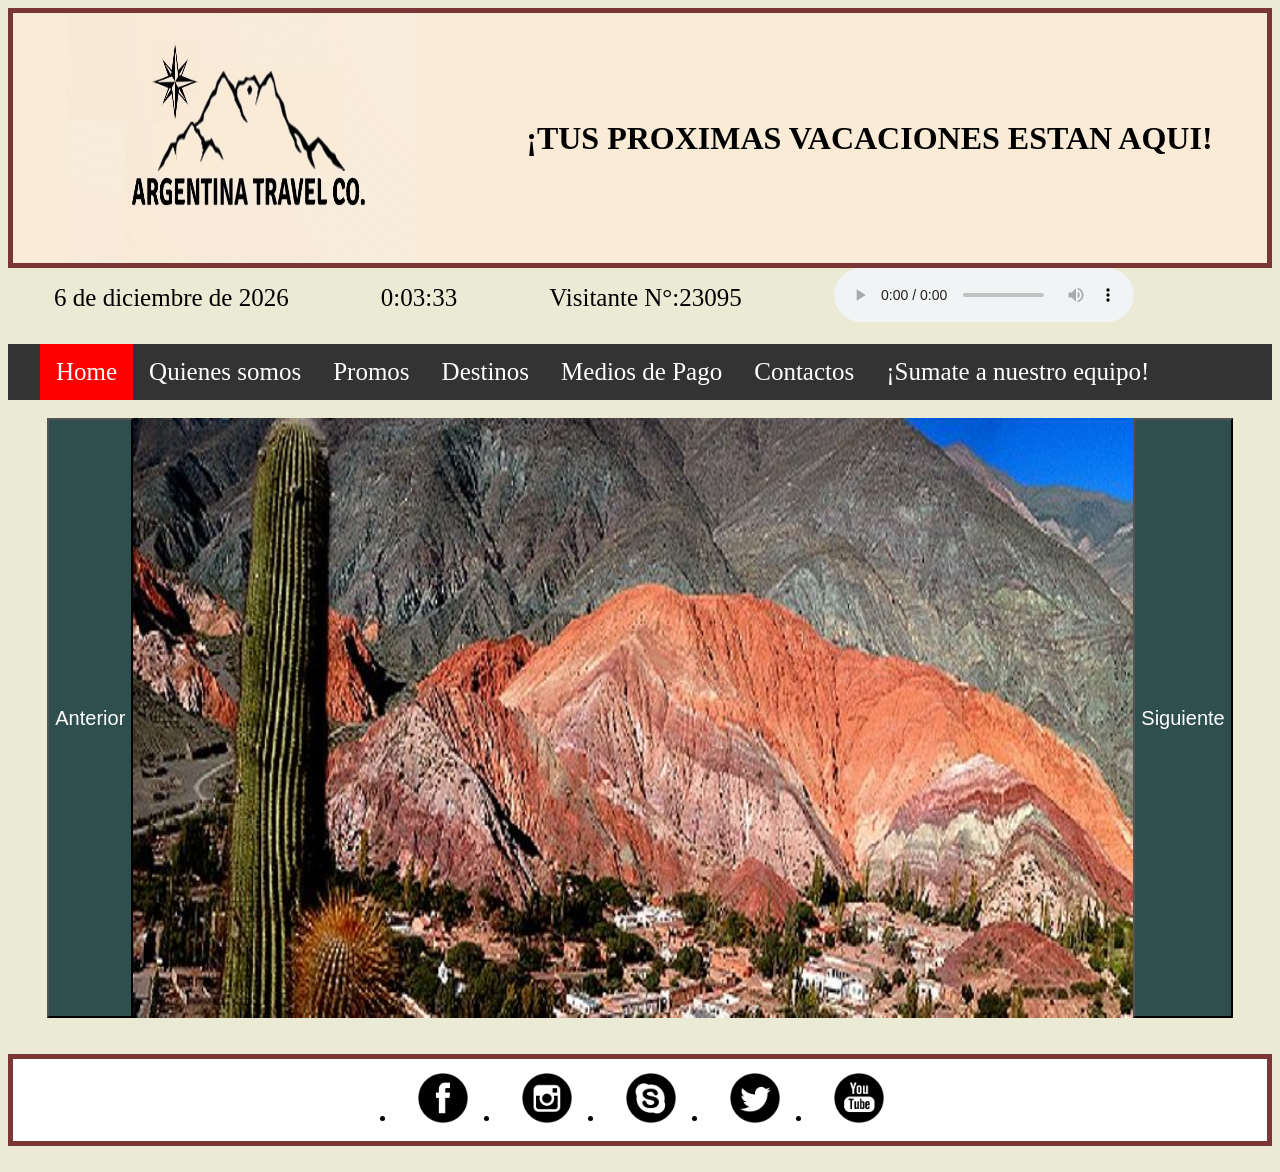
==== Pagina Inicio/Inicio.html @ 3559e3a1 "mejoras de menu, redes" ====
<!DOCTYPE html>
<html lang="en">

<head>
    <meta charset="UTF-8">
    <meta http-equiv="X-UA-Compatible" content="IE=edge">
    <meta name="viewport" content="width=device-width, initial-scale=1.0">
    <title>ARGENTINA TRAVEL CO.</title>
    <link rel="shortcut icon" href="media/logo1.jpg" type="image/x-icon">
    <link rel="stylesheet" type="text/css" href="Menu.css">



    <script>
        function startTime() {
            today = new Date();
            h = today.getHours();
            m = today.getMinutes();
            s = today.getSeconds();
            m = checkTime(m);
            s = checkTime(s);
            document.getElementById('reloj').innerHTML = h + ":" + m + ":" + s;
            t = setTimeout('startTime()', 500);
        }
        function checkTime(i) {
            if (i < 10) {
                i = "0" + i;
            }
            return i;
        }
    </script>
    <script>
        function mostrarFecha() {
            var fechaActual = new Date();
            var opcionesFecha = { year: 'numeric', month: 'long', day: 'numeric' };
            var fechaFormateada = fechaActual.toLocaleDateString('es-ES', opcionesFecha);
            document.getElementById("fecha").innerHTML = fechaFormateada;
        }
    </script>
    <script>
        let array = ["media/ballenaspuertomadrynchubutargentina.jpg", "media/cataratasdeliguazumisionesargentina.jpg", "media/glaciarperitomorenocalafatepatagoniaargentina.jpg", "media/purmamarcasaltaargentina.jpg"];

        cont = 0;
        function anterior() {
            if (cont == 0) {
                cont = 3;
            } else {
                cont--;
            }
            imag.src = array[cont];
        }
        function siguiente() {
            if (cont == 3) {
                cont = 0;
            } else {
                cont++;
            }
            imag.src = array[cont];
        }
    </script>
</head>

<body onload="mostrarFecha(); startTime()" style="background-color: rgb(234, 234, 213); ">
    <div class="cabezal">
        <img src="media/logo1.jpg" alt="LOGO" width="350" height="250" style="float: left;">
        <div>
            <h1 style="scale: 2,5; font-family: 'Lucida Sans'; text-align: center;">
                ¡TUS PROXIMAS VACACIONES ESTAN AQUI! </h1>
        </div>
    </div>
    <div class="datos fecha" style="font-size: 25px;">
        <div id="fecha">
        </div>
        <div id="reloj">
        </div>
        <div id="contador">
            <script>
                var ran
                ran = Math.round(Math.random() * 50000)
                document.write("Visitante N°:")
                document.write(ran)
            </script>
        </div>
        <div id="reproductor">
            <audio controls src="media/Pagina.mp3">
                <a href="media/Pagina.mp3">
            </audio>
        </div>
    </div>

    <header>
        <div class="container">
            <p class="logo"> </p>
            <ul class="menu" style="font-size: 25px;">
                <li><a href="Inicio.html" class="active">Home</a></li>
                <li><a href="quienes-somos/quienes-somos.html">Quienes somos</a></li>
                <li><a href="promos/promos.html">Promos</a></li>
                <li><a href="destinos/destinos.html">Destinos</a></li>
                <li><a href="pagos/pagos.html">Medios de Pago</a></li>
                <li><a href="contacto/contacto.html">Contactos</a></li>
                <li><a href="sumate/sumate.html">¡Sumate a nuestro equipo!</a></li>
            </ul>
        </div>
    </header>
    <br>

    <div style="display: flex; justify-content: center; border: black">
        <button id="anterior" onclick="anterior()"
            style="background-color: darkslategray; color: white; font-size: 20px;">Anterior</button>
        <img id="imag" src="media/purmamarcasaltaargentina.jpg" alt="medio" width="1000px" height="600px">
        <button id="siguiente" onclick="siguiente()"
            style="background-color: darkslategray; color: white; font-size: 20px;">Siguiente</button>
    </div>
    <br>
</body>
<footer>
    <br>
    <div class="iconos-redes">
        <li><a href="http://www.facebook.com"><img src="iconos/social_facebook_fb_35.png" alt="Facebook" width="50px"
                    height="50px"></a></li>
        <li><a href="http://www.instagram.com"><img src="iconos/social_instagram_3.png" alt="Instagram" width="50px"
                    height="50px"></a></li>
        <li><a href="http://www.skype.com"><img src="iconos/social_skype_34.png" alt="Skype" width="50px"
                    height="50px"></a></li>
        <li><a href="http://www.twitter.com"><img src="iconos/social_Twitter_38.png" alt="Twitter" width="50px"
                    height="50px"></a></li>
        <li><a href="http://www.youtube.com"><img src="iconos/social_youtube_23.png" alt="You Tube" width="50px"
                    height="50px"></a></li>
    </div>
</footer>
<br>

</html>
---- Pagina Inicio/Menu.css ----
.cabezal{
    width: auto;
    height: auto;
    background-color: antiquewhite;
    overflow: visible;
    border: 5px solid rgb(122, 53, 53);

    display: flex;
    flex-direction: row;
    justify-content: space-around;
    align-items: center;
}

ul {
    list-style-type: none;
    margin: 0;
    padding: 0;
    overflow: hidden;
    background-color: #333;
}

li {
    float:left;
}

li a {
    display: inline-block;
    color: white;
    text-align: center;
    padding: 14px 16px;
    text-decoration: none;
}

li a:hover {
    background-color: #111;
}

.active {
    background-color: red;
}

h2 {
    text-align: center;
    margin-top: 50px;
    font-size: 2rem;
}

.reloj{
    display: flex;
    flex-direction: row;
    justify-content: space-around;
    align-items: center;
}

.fecha{
    display: flex;
    flex-direction: row;
    justify-content: space-around;
    align-items: center;
}

.contador{
    display: flex;
    flex-direction: row;
    justify-content: space-around;
    align-items: center;
}

.iconos-redes{
        background: #fff;
        display: flex;
        flex-direction: row;
        justify-content:center ;
        align-items: center;
        border: 5px solid rgb(122, 53, 53);
}
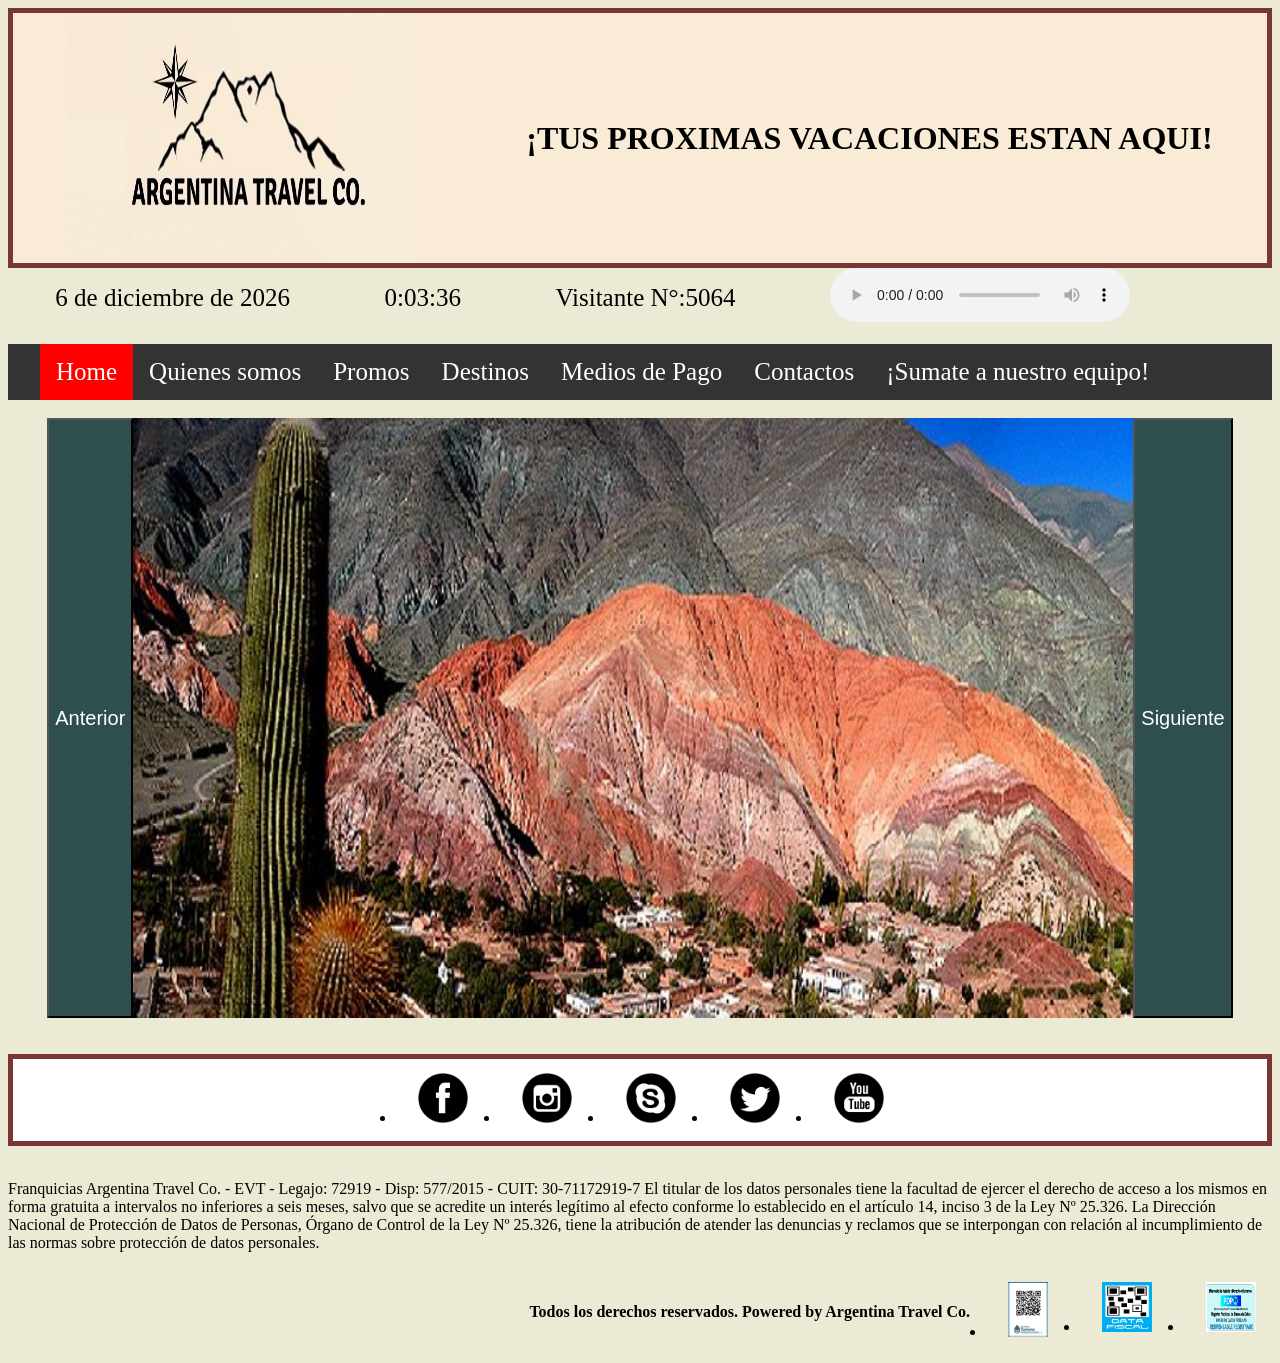
==== commit c5aaa293: "pie pagina" ====
--- a/Pagina Inicio/Inicio.html
+++ b/Pagina Inicio/Inicio.html
@@ -130,4 +130,23 @@
 </footer>
 <br>
 
+<p>
+    Franquicias Argentina Travel Co. - EVT - Legajo: 72919 - Disp: 577/2015 - CUIT: 30­-71172919-­7
+    El titular de los datos personales tiene la facultad de ejercer el derecho de acceso a los mismos en forma gratuita
+    a intervalos no inferiores a seis meses, salvo que se acredite un interés legítimo al efecto conforme lo establecido
+    en el artículo 14, inciso 3 de la Ley Nº 25.326. La Dirección Nacional de Protección de Datos de Personas, Órgano de
+    Control de la Ley Nº 25.326, tiene la atribución de atender las denuncias y reclamos que se interpongan con relación
+    al incumplimiento de las normas sobre protección de datos personales.
+</p>
+
+<div class="pie-pagina">
+    <h4>Todos los derechos reservados. Powered by Argentina Travel Co.</h4>
+    <div class="info-logos" style="justify-content: right;">
+        <li><a href="https://www.argentina.gob.ar/turismoydeportes"><img src="media/qr-min-tur.png"
+                    alt="QR Ministerio Turismo"></a></li>
+        <li><a href="https://servicioscf.afip.gob.ar/publico/denuncias/denunciaCD.aspx"><img src="media/AFIP.jpg"
+                    alt="AFIP-Su-Denuncia" width="50px" height="50px"></a></li>
+        <li><a href="https://www.argentina.gob.ar/aaip/datospersonales"><img src="media/isologopublicas.jpg"
+                    alt="Proteccion de datos" width="50px" height="50px"></a></li>
+    </div>
 </html>
--- a/Pagina Inicio/Menu.css
+++ b/Pagina Inicio/Menu.css
@@ -75,3 +75,9 @@
         border: 5px solid rgb(122, 53, 53);
 }
 
+.pie-pagina {
+    display: flex;
+    flex-direction: row;
+    justify-content:right ;
+    align-items: center;
+}
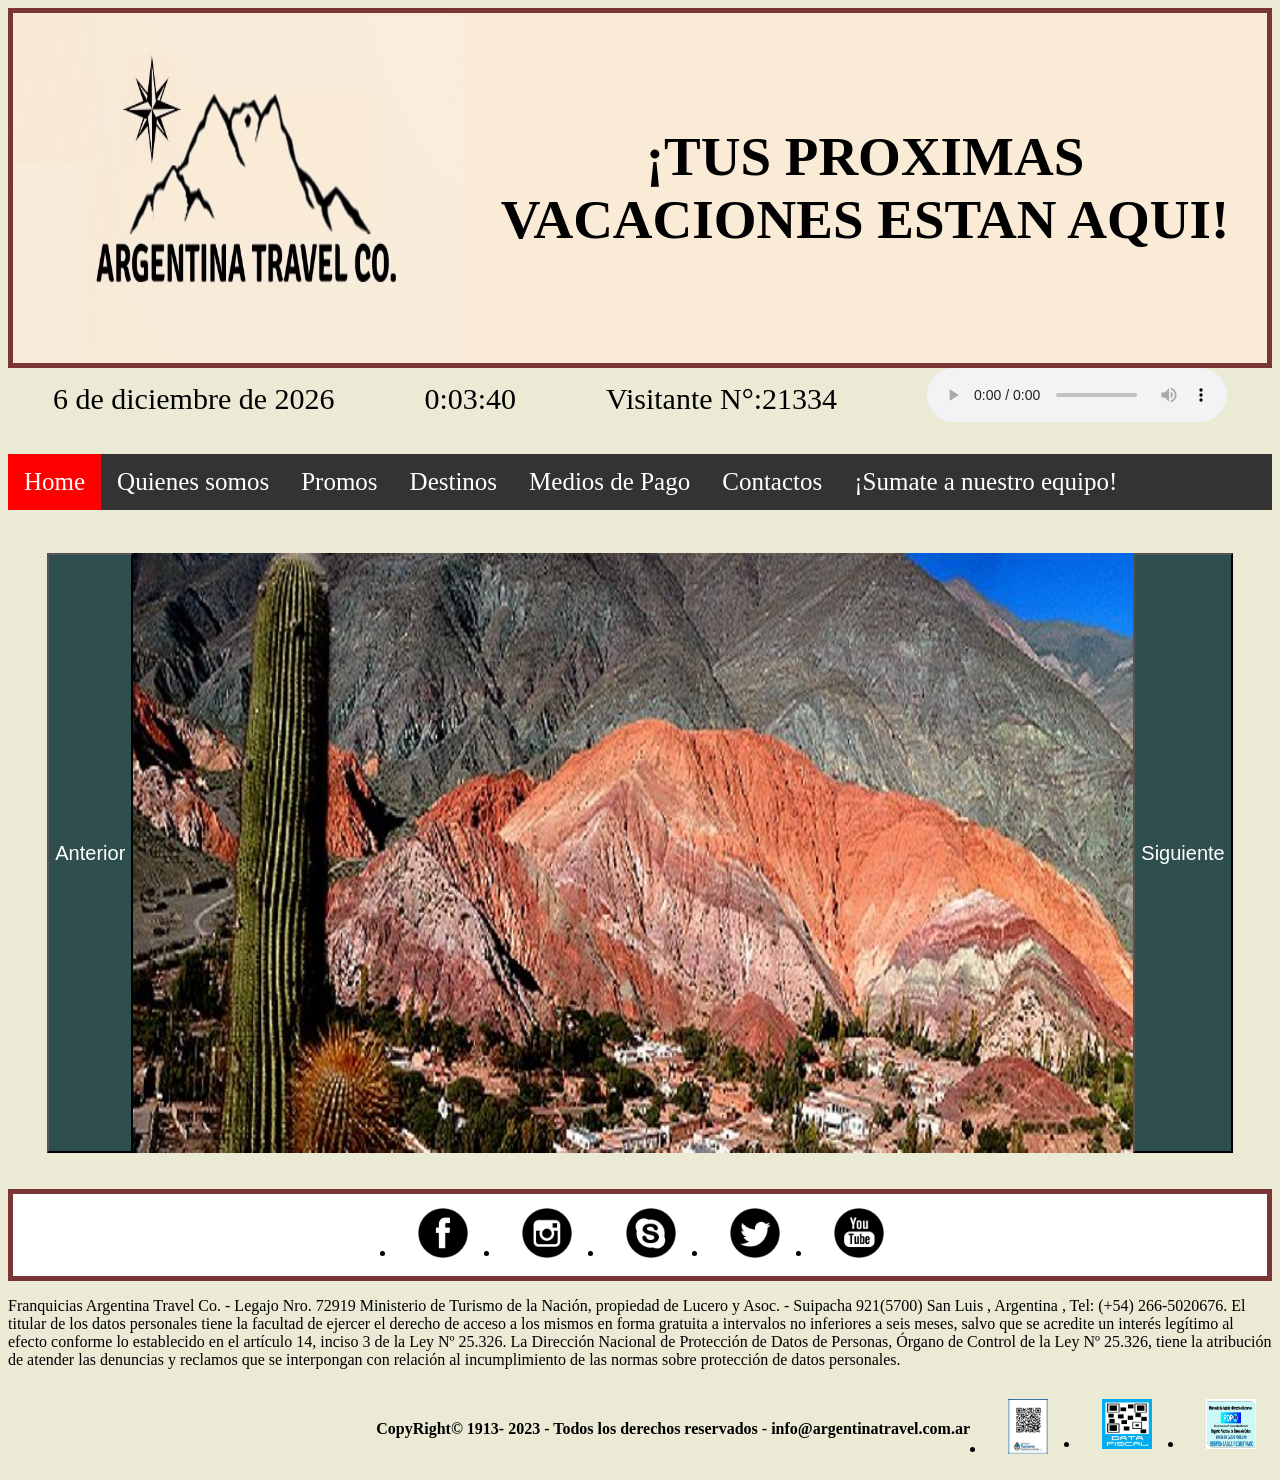
==== commit 653c2068: "completando menus-medios de pagos-contacto" ====
--- a/Pagina Inicio/Inicio.html
+++ b/Pagina Inicio/Inicio.html
@@ -8,8 +8,6 @@
     <title>ARGENTINA TRAVEL CO.</title>
     <link rel="shortcut icon" href="media/logo1.jpg" type="image/x-icon">
     <link rel="stylesheet" type="text/css" href="Menu.css">
-
-
 
     <script>
         function startTime() {
@@ -39,7 +37,6 @@
     </script>
     <script>
         let array = ["media/ballenaspuertomadrynchubutargentina.jpg", "media/cataratasdeliguazumisionesargentina.jpg", "media/glaciarperitomorenocalafatepatagoniaargentina.jpg", "media/purmamarcasaltaargentina.jpg"];
-
         cont = 0;
         function anterior() {
             if (cont == 0) {
@@ -60,15 +57,15 @@
     </script>
 </head>
 
-<body onload="mostrarFecha(); startTime()" style="background-color: rgb(234, 234, 213); ">
+<body onload="mostrarFecha(); startTime()" style="background-color: rgb(234, 234, 213);">
     <div class="cabezal">
-        <img src="media/logo1.jpg" alt="LOGO" width="350" height="250" style="float: left;">
+        <img src="media/logo1.jpg" alt="LOGO" width="450" height="350" style="float: left;">
         <div>
-            <h1 style="scale: 2,5; font-family: 'Lucida Sans'; text-align: center;">
+            <h1 style="font-family: 'Lucida Sans'; text-align: center; font-size: 55px">
                 ¡TUS PROXIMAS VACACIONES ESTAN AQUI! </h1>
         </div>
     </div>
-    <div class="datos fecha" style="font-size: 25px;">
+    <div class="datos fecha" style="font-size: 30px;">
         <div id="fecha">
         </div>
         <div id="reloj">
@@ -82,9 +79,7 @@
             </script>
         </div>
         <div id="reproductor">
-            <audio controls src="media/Pagina.mp3">
-                <a href="media/Pagina.mp3">
-            </audio>
+            <audio controls src="media/Pagina.mp3" type="mp3" autoplay></audio>
         </div>
     </div>
 
@@ -127,26 +122,29 @@
         <li><a href="http://www.youtube.com"><img src="iconos/social_youtube_23.png" alt="You Tube" width="50px"
                     height="50px"></a></li>
     </div>
+    <p>
+        Franquicias Argentina Travel Co. - Legajo Nro. 72919 Ministerio de Turismo de la Nación, propiedad de Lucero y
+        Asoc. - Suipacha 921(5700) San Luis , Argentina , Tel: (+54) 266-5020676.
+        El titular de los datos personales tiene la facultad de ejercer el derecho de acceso a los mismos en forma
+        gratuita
+        a intervalos no inferiores a seis meses, salvo que se acredite un interés legítimo al efecto conforme lo
+        establecido
+        en el artículo 14, inciso 3 de la Ley Nº 25.326. La Dirección Nacional de Protección de Datos de Personas,
+        Órgano de
+        Control de la Ley Nº 25.326, tiene la atribución de atender las denuncias y reclamos que se interpongan con
+        relación
+        al incumplimiento de las normas sobre protección de datos personales.
+    </p>
+    <div class="pie-pagina">
+        <h4>CopyRight© 1913- 2023 - Todos los derechos reservados - info@argentinatravel.com.ar</h4>
+        <div class="info-logos" style="justify-content: right;">
+            <li><a href="https://www.argentina.gob.ar/turismoydeportes"><img src="media/qr-min-tur.png"
+                        alt="QR Ministerio Turismo"></a></li>
+            <li><a href="https://servicioscf.afip.gob.ar/publico/denuncias/denunciaCD.aspx"><img src="media/AFIP.jpg"
+                        alt="AFIP-Su-Denuncia" width="50px" height="50px"></a></li>
+            <li><a href="https://www.argentina.gob.ar/aaip/datospersonales"><img src="media/isologopublicas.jpg"
+                        alt="Proteccion de datos" width="50px" height="50px"></a></li>
+        </div>
 </footer>
-<br>
 
-<p>
-    Franquicias Argentina Travel Co. - EVT - Legajo: 72919 - Disp: 577/2015 - CUIT: 30­-71172919-­7
-    El titular de los datos personales tiene la facultad de ejercer el derecho de acceso a los mismos en forma gratuita
-    a intervalos no inferiores a seis meses, salvo que se acredite un interés legítimo al efecto conforme lo establecido
-    en el artículo 14, inciso 3 de la Ley Nº 25.326. La Dirección Nacional de Protección de Datos de Personas, Órgano de
-    Control de la Ley Nº 25.326, tiene la atribución de atender las denuncias y reclamos que se interpongan con relación
-    al incumplimiento de las normas sobre protección de datos personales.
-</p>
-
-<div class="pie-pagina">
-    <h4>Todos los derechos reservados. Powered by Argentina Travel Co.</h4>
-    <div class="info-logos" style="justify-content: right;">
-        <li><a href="https://www.argentina.gob.ar/turismoydeportes"><img src="media/qr-min-tur.png"
-                    alt="QR Ministerio Turismo"></a></li>
-        <li><a href="https://servicioscf.afip.gob.ar/publico/denuncias/denunciaCD.aspx"><img src="media/AFIP.jpg"
-                    alt="AFIP-Su-Denuncia" width="50px" height="50px"></a></li>
-        <li><a href="https://www.argentina.gob.ar/aaip/datospersonales"><img src="media/isologopublicas.jpg"
-                    alt="Proteccion de datos" width="50px" height="50px"></a></li>
-    </div>
 </html>
--- a/Pagina Inicio/Menu.css
+++ b/Pagina Inicio/Menu.css
@@ -13,7 +13,7 @@
 
 ul {
     list-style-type: none;
-    margin: 0;
+    margin: 5;
     padding: 0;
     overflow: hidden;
     background-color: #333;
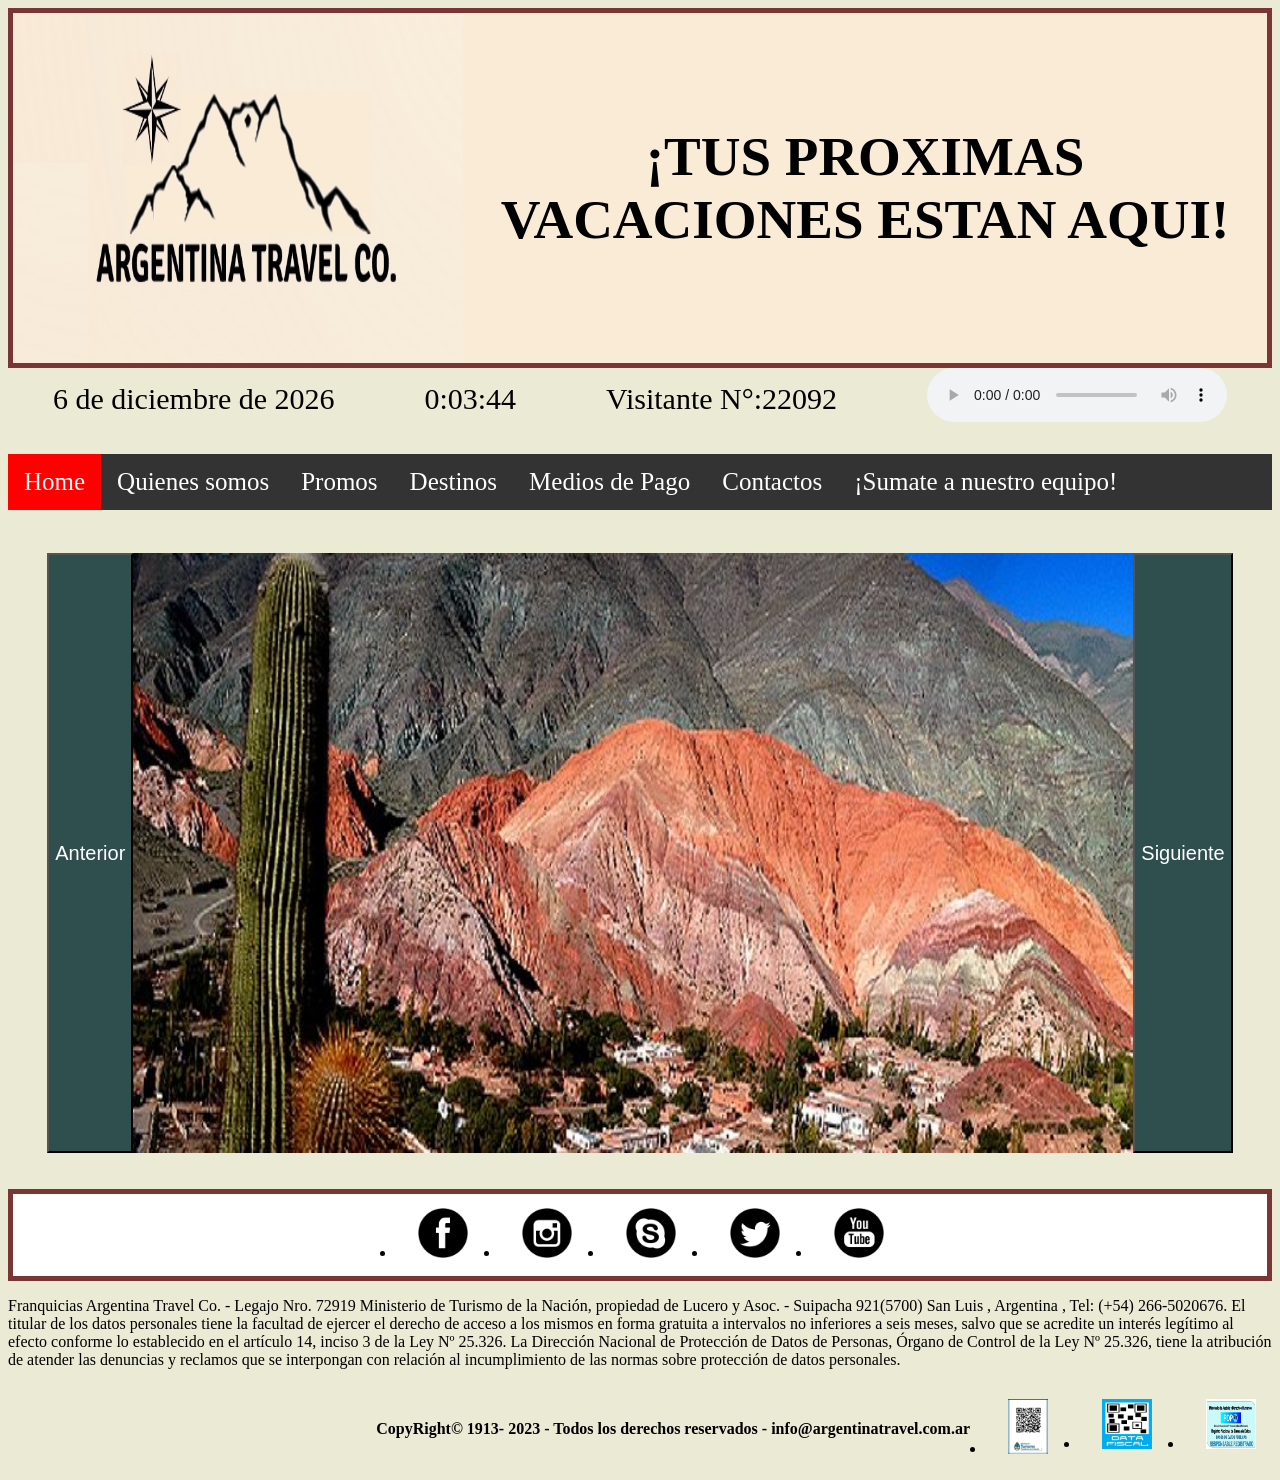
==== commit a76f907d: "Armando formulario contacto" ====
--- a/Pagina Inicio/Inicio.html
+++ b/Pagina Inicio/Inicio.html
@@ -111,15 +111,15 @@
 <footer>
     <br>
     <div class="iconos-redes">
-        <li><a href="http://www.facebook.com"><img src="iconos/social_facebook_fb_35.png" alt="Facebook" width="50px"
+        <li><a href="http://www.facebook.com" target="_blank"><img src="iconos/social_facebook_fb_35.png" alt="Facebook" width="50px"
                     height="50px"></a></li>
-        <li><a href="http://www.instagram.com"><img src="iconos/social_instagram_3.png" alt="Instagram" width="50px"
+        <li><a href="http://www.instagram.com" target="_blank"><img src="iconos/social_instagram_3.png" alt="Instagram" width="50px"
                     height="50px"></a></li>
-        <li><a href="http://www.skype.com"><img src="iconos/social_skype_34.png" alt="Skype" width="50px"
+        <li><a href="http://www.skype.com" target="_blank"><img src="iconos/social_skype_34.png" alt="Skype" width="50px"
                     height="50px"></a></li>
-        <li><a href="http://www.twitter.com"><img src="iconos/social_Twitter_38.png" alt="Twitter" width="50px"
+        <li><a href="http://www.twitter.com" target="_blank"><img src="iconos/social_Twitter_38.png" alt="Twitter" width="50px"
                     height="50px"></a></li>
-        <li><a href="http://www.youtube.com"><img src="iconos/social_youtube_23.png" alt="You Tube" width="50px"
+        <li><a href="http://www.youtube.com" target="_blank"><img src="iconos/social_youtube_23.png" alt="You Tube" width="50px"
                     height="50px"></a></li>
     </div>
     <p>
@@ -138,11 +138,11 @@
     <div class="pie-pagina">
         <h4>CopyRight© 1913- 2023 - Todos los derechos reservados - info@argentinatravel.com.ar</h4>
         <div class="info-logos" style="justify-content: right;">
-            <li><a href="https://www.argentina.gob.ar/turismoydeportes"><img src="media/qr-min-tur.png"
+            <li><a href="https://www.argentina.gob.ar/turismoydeportes" target="_blank"><img src="media/qr-min-tur.png"
                         alt="QR Ministerio Turismo"></a></li>
-            <li><a href="https://servicioscf.afip.gob.ar/publico/denuncias/denunciaCD.aspx"><img src="media/AFIP.jpg"
+            <li><a href="https://servicioscf.afip.gob.ar/publico/denuncias/denunciaCD.aspx" target="_blank"><img src="media/AFIP.jpg"
                         alt="AFIP-Su-Denuncia" width="50px" height="50px"></a></li>
-            <li><a href="https://www.argentina.gob.ar/aaip/datospersonales"><img src="media/isologopublicas.jpg"
+            <li><a href="https://www.argentina.gob.ar/aaip/datospersonales" target="_blank"><img src="media/isologopublicas.jpg"
                         alt="Proteccion de datos" width="50px" height="50px"></a></li>
         </div>
 </footer>
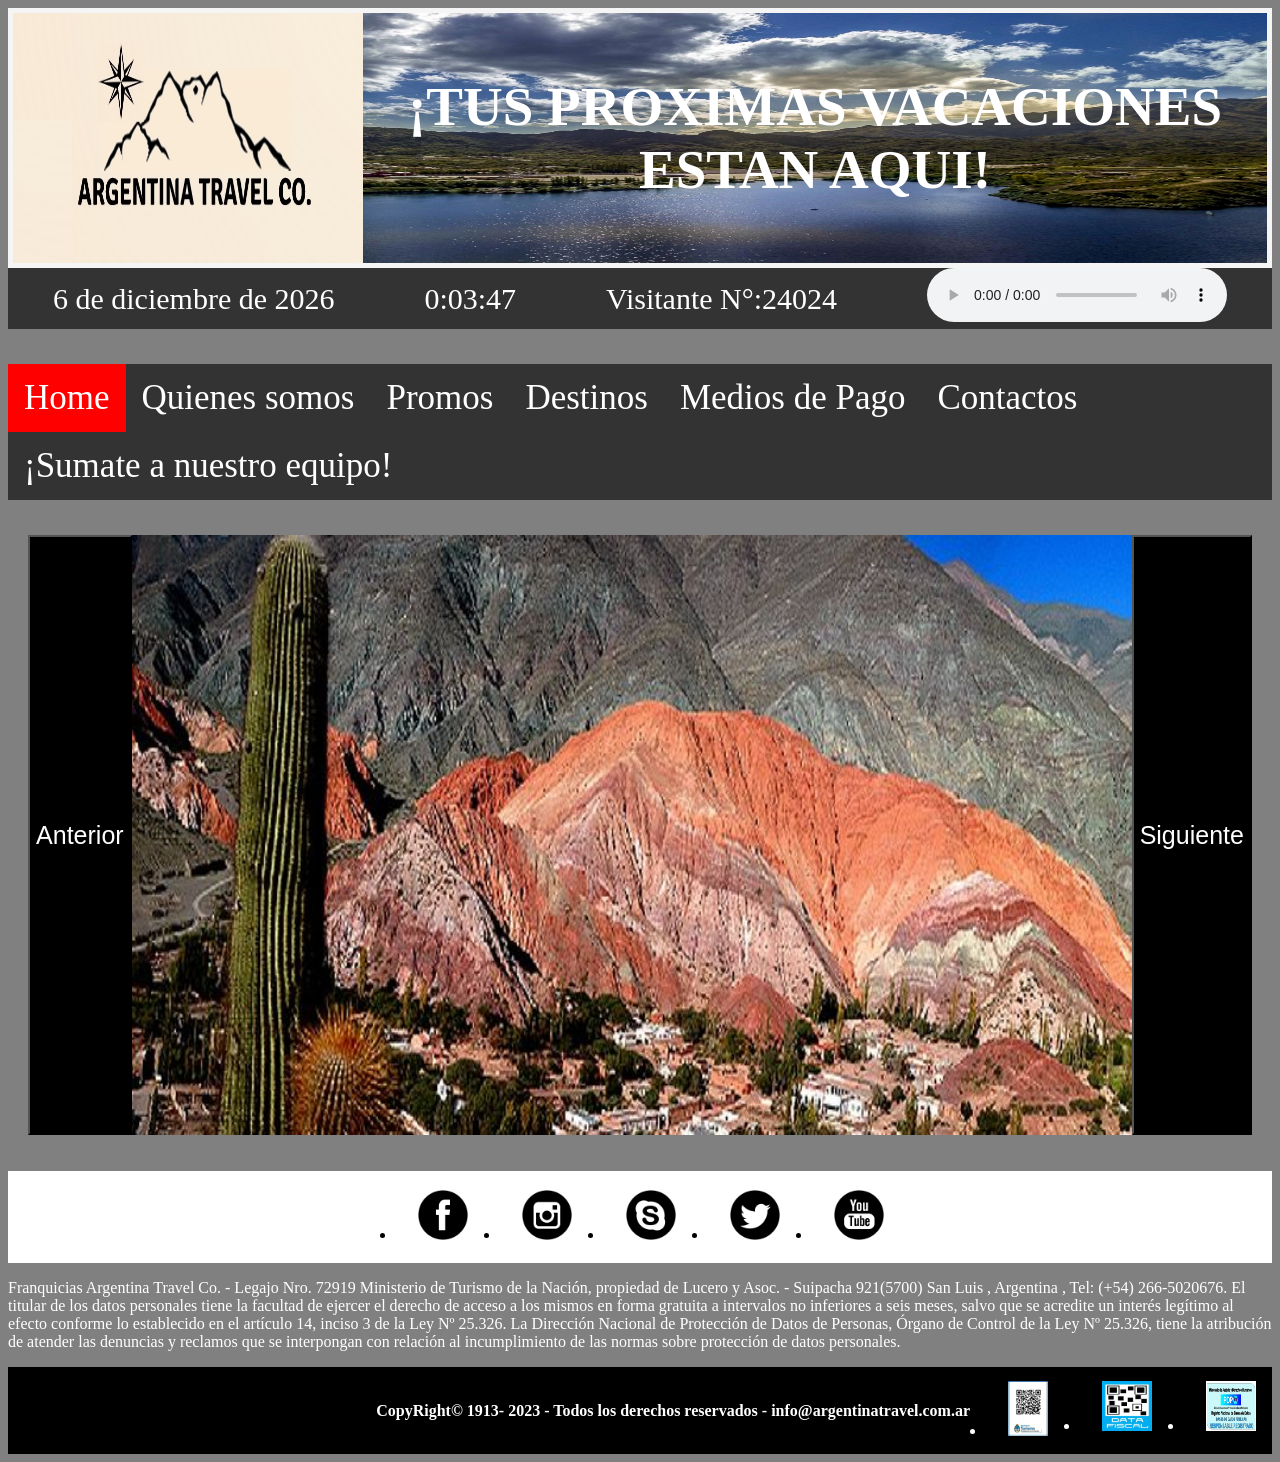
==== commit 31ea3955: "Cambio de estilo paginas" ====
--- a/Pagina Inicio/Inicio.html
+++ b/Pagina Inicio/Inicio.html
@@ -8,7 +8,6 @@
     <title>ARGENTINA TRAVEL CO.</title>
     <link rel="shortcut icon" href="media/logo1.jpg" type="image/x-icon">
     <link rel="stylesheet" type="text/css" href="Menu.css">
-
     <script>
         function startTime() {
             today = new Date();
@@ -56,37 +55,37 @@
         }
     </script>
 </head>
-
-<body onload="mostrarFecha(); startTime()" style="background-color: rgb(234, 234, 213);">
-    <div class="cabezal">
-        <img src="media/logo1.jpg" alt="LOGO" width="450" height="350" style="float: left;">
-        <div>
-            <h1 style="font-family: 'Lucida Sans'; text-align: center; font-size: 55px">
-                ¡TUS PROXIMAS VACACIONES ESTAN AQUI! </h1>
+<div class="cabezal">
+    <img src="media/logo1.jpg" alt="LOGO" width="350" height="250" style="float: left;">
+    <div>
+        <h1 style="font-family: 'Lucida Sans'; text-align: center; font-size: 55px; color: white;">
+            ¡TUS PROXIMAS VACACIONES ESTAN AQUI! </h1>
+    </div>
+</div>
+<body onload="mostrarFecha(); startTime()" style="background-color: gray;">
+    <div class="cabezal2">
+        <div class="datos fecha" style="font-size: 30px;">
+            <div id="fecha">
+            </div>
+            <div id="reloj">
+            </div>
+            <div id="contador">
+                <script>
+                    var ran
+                    ran = Math.round(Math.random() * 50000)
+                    document.write("Visitante N°:")
+                    document.write(ran)
+                </script>
+            </div>
+            <div id="reproductor">
+                <audio controls src="media/Pagina.mp3" type="mp3" autoplay></audio>
+            </div>
         </div>
     </div>
-    <div class="datos fecha" style="font-size: 30px;">
-        <div id="fecha">
-        </div>
-        <div id="reloj">
-        </div>
-        <div id="contador">
-            <script>
-                var ran
-                ran = Math.round(Math.random() * 50000)
-                document.write("Visitante N°:")
-                document.write(ran)
-            </script>
-        </div>
-        <div id="reproductor">
-            <audio controls src="media/Pagina.mp3" type="mp3" autoplay></audio>
-        </div>
-    </div>
-
     <header>
         <div class="container">
             <p class="logo"> </p>
-            <ul class="menu" style="font-size: 25px;">
+            <ul class="menu" style="font-size: 35px;">
                 <li><a href="Inicio.html" class="active">Home</a></li>
                 <li><a href="quienes-somos/quienes-somos.html">Quienes somos</a></li>
                 <li><a href="promos/promos.html">Promos</a></li>
@@ -97,32 +96,30 @@
             </ul>
         </div>
     </header>
-    <br>
-
     <div style="display: flex; justify-content: center; border: black">
         <button id="anterior" onclick="anterior()"
-            style="background-color: darkslategray; color: white; font-size: 20px;">Anterior</button>
+            style="background-color: black; color: white; font-size: 25px;">Anterior</button>
         <img id="imag" src="media/purmamarcasaltaargentina.jpg" alt="medio" width="1000px" height="600px">
         <button id="siguiente" onclick="siguiente()"
-            style="background-color: darkslategray; color: white; font-size: 20px;">Siguiente</button>
+            style="background-color: black; color: white; font-size: 25px;">Siguiente</button>
     </div>
     <br>
 </body>
 <footer>
     <br>
     <div class="iconos-redes">
-        <li><a href="http://www.facebook.com" target="_blank"><img src="iconos/social_facebook_fb_35.png" alt="Facebook" width="50px"
-                    height="50px"></a></li>
-        <li><a href="http://www.instagram.com" target="_blank"><img src="iconos/social_instagram_3.png" alt="Instagram" width="50px"
-                    height="50px"></a></li>
-        <li><a href="http://www.skype.com" target="_blank"><img src="iconos/social_skype_34.png" alt="Skype" width="50px"
-                    height="50px"></a></li>
-        <li><a href="http://www.twitter.com" target="_blank"><img src="iconos/social_Twitter_38.png" alt="Twitter" width="50px"
-                    height="50px"></a></li>
-        <li><a href="http://www.youtube.com" target="_blank"><img src="iconos/social_youtube_23.png" alt="You Tube" width="50px"
-                    height="50px"></a></li>
+        <li><a href="http://www.facebook.com" target="_blank"><img src="iconos/social_facebook_fb_35.png" alt="Facebook"
+                    width="50px" height="50px"></a></li>
+        <li><a href="http://www.instagram.com" target="_blank"><img src="iconos/social_instagram_3.png" alt="Instagram"
+                    width="50px" height="50px"></a></li>
+        <li><a href="http://www.skype.com" target="_blank"><img src="iconos/social_skype_34.png" alt="Skype"
+                    width="50px" height="50px"></a></li>
+        <li><a href="http://www.twitter.com" target="_blank"><img src="iconos/social_Twitter_38.png" alt="Twitter"
+                    width="50px" height="50px"></a></li>
+        <li><a href="http://www.youtube.com" target="_blank"><img src="iconos/social_youtube_23.png" alt="You Tube"
+                    width="50px" height="50px"></a></li>
     </div>
-    <p>
+    <p style="color:white">
         Franquicias Argentina Travel Co. - Legajo Nro. 72919 Ministerio de Turismo de la Nación, propiedad de Lucero y
         Asoc. - Suipacha 921(5700) San Luis , Argentina , Tel: (+54) 266-5020676.
         El titular de los datos personales tiene la facultad de ejercer el derecho de acceso a los mismos en forma
@@ -140,10 +137,10 @@
         <div class="info-logos" style="justify-content: right;">
             <li><a href="https://www.argentina.gob.ar/turismoydeportes" target="_blank"><img src="media/qr-min-tur.png"
                         alt="QR Ministerio Turismo"></a></li>
-            <li><a href="https://servicioscf.afip.gob.ar/publico/denuncias/denunciaCD.aspx" target="_blank"><img src="media/AFIP.jpg"
-                        alt="AFIP-Su-Denuncia" width="50px" height="50px"></a></li>
-            <li><a href="https://www.argentina.gob.ar/aaip/datospersonales" target="_blank"><img src="media/isologopublicas.jpg"
-                        alt="Proteccion de datos" width="50px" height="50px"></a></li>
+            <li><a href="https://servicioscf.afip.gob.ar/publico/denuncias/denunciaCD.aspx" target="_blank"><img
+                        src="media/AFIP.jpg" alt="AFIP-Su-Denuncia" width="50px" height="50px"></a></li>
+            <li><a href="https://www.argentina.gob.ar/aaip/datospersonales" target="_blank"><img
+                        src="media/isologopublicas.jpg" alt="Proteccion de datos" width="50px" height="50px"></a></li>
         </div>
 </footer>
 
--- a/Pagina Inicio/Menu.css
+++ b/Pagina Inicio/Menu.css
@@ -1,9 +1,12 @@
-.cabezal{
+
+.cabezal {
     width: auto;
     height: auto;
-    background-color: antiquewhite;
+    background-image: url('../potrero.jpg');
+    background-repeat: no-repeat;
+    background-size: 100% 100%;
     overflow: visible;
-    border: 5px solid rgb(122, 53, 53);
+    border: 5px solid whitesmoke;
 
     display: flex;
     flex-direction: row;
@@ -11,16 +14,27 @@
     align-items: center;
 }
 
+.cabezal2 {
+    color: white;
+    display:flexbox;
+    margin-left:auto;
+    margin-right:auto;
+    text-align:center;
+    background-color: #333;
+}
+
+
 ul {
     list-style-type: none;
-    margin: 5;
+    margin: 2;
     padding: 0;
     overflow: hidden;
     background-color: #333;
 }
 
 li {
-    float:left;
+    float: left;
+
 }
 
 li a {
@@ -45,39 +59,41 @@
     font-size: 2rem;
 }
 
-.reloj{
+.reloj {
     display: flex;
     flex-direction: row;
     justify-content: space-around;
     align-items: center;
 }
 
-.fecha{
+.fecha {
     display: flex;
     flex-direction: row;
     justify-content: space-around;
     align-items: center;
 }
 
-.contador{
+.contador {
     display: flex;
     flex-direction: row;
     justify-content: space-around;
     align-items: center;
 }
 
-.iconos-redes{
-        background: #fff;
-        display: flex;
-        flex-direction: row;
-        justify-content:center ;
-        align-items: center;
-        border: 5px solid rgb(122, 53, 53);
+.iconos-redes {
+    background: #ffffff;
+    display: flex;
+    flex-direction: row;
+    justify-content: center;
+    align-items: center;
+    border: 5px solid white;
 }
 
 .pie-pagina {
+    background-color: black;
     display: flex;
     flex-direction: row;
-    justify-content:right ;
+    justify-content: right;
     align-items: center;
+    color: white;
 }
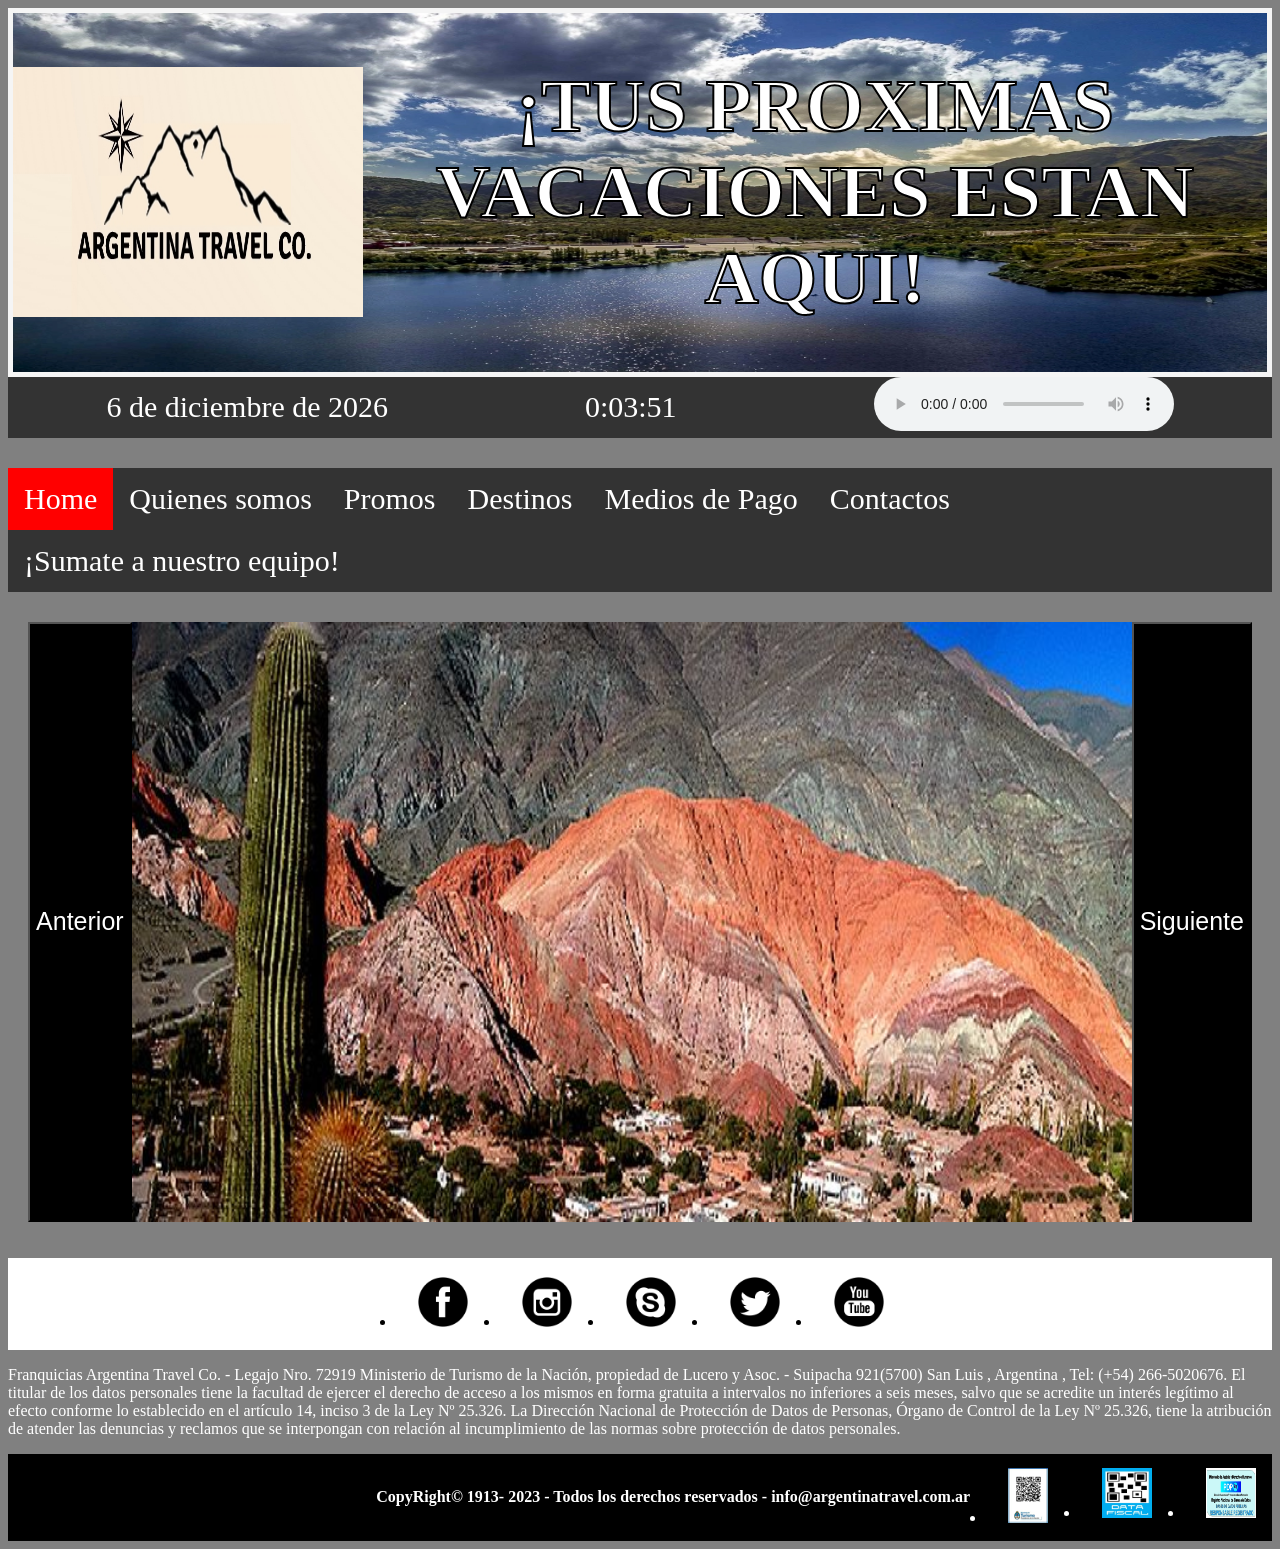
==== commit 7642fc86: "Detalles de vista" ====
--- a/Pagina Inicio/Inicio.html
+++ b/Pagina Inicio/Inicio.html
@@ -58,7 +58,7 @@
 <div class="cabezal">
     <img src="media/logo1.jpg" alt="LOGO" width="350" height="250" style="float: left;">
     <div>
-        <h1 style="font-family: 'Lucida Sans'; text-align: center; font-size: 55px; color: white;">
+        <h1 style="font-family: 'Lucida Sans'; text-align: center; font-size: 75px; color: white;-webkit-text-stroke: 2px black">
             ¡TUS PROXIMAS VACACIONES ESTAN AQUI! </h1>
     </div>
 </div>
@@ -69,14 +69,6 @@
             </div>
             <div id="reloj">
             </div>
-            <div id="contador">
-                <script>
-                    var ran
-                    ran = Math.round(Math.random() * 50000)
-                    document.write("Visitante N°:")
-                    document.write(ran)
-                </script>
-            </div>
             <div id="reproductor">
                 <audio controls src="media/Pagina.mp3" type="mp3" autoplay></audio>
             </div>
@@ -85,7 +77,7 @@
     <header>
         <div class="container">
             <p class="logo"> </p>
-            <ul class="menu" style="font-size: 35px;">
+            <ul class="menu" style="font-size: 30px;">
                 <li><a href="Inicio.html" class="active">Home</a></li>
                 <li><a href="quienes-somos/quienes-somos.html">Quienes somos</a></li>
                 <li><a href="promos/promos.html">Promos</a></li>
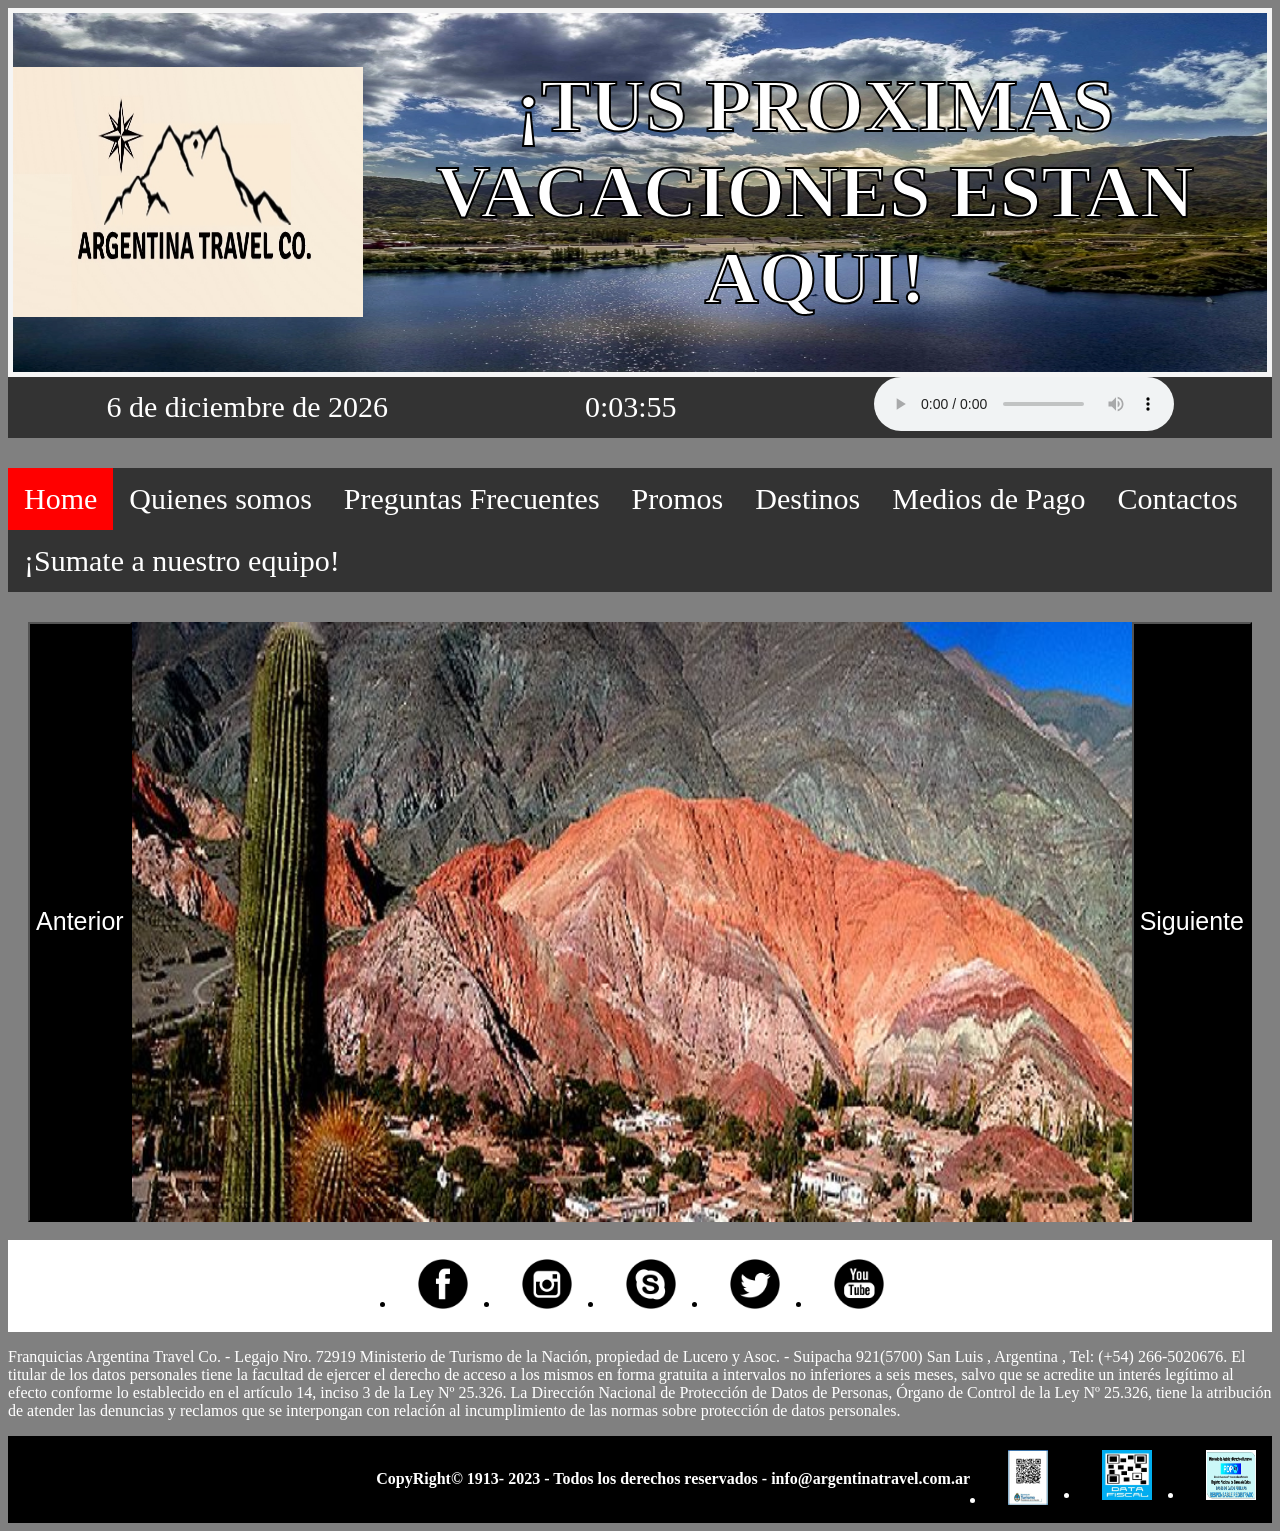
==== commit 2075b877: "preguntas frecuentes" ====
--- a/Pagina Inicio/Inicio.html
+++ b/Pagina Inicio/Inicio.html
@@ -80,6 +80,7 @@
             <ul class="menu" style="font-size: 30px;">
                 <li><a href="Inicio.html" class="active">Home</a></li>
                 <li><a href="quienes-somos/quienes-somos.html">Quienes somos</a></li>
+                <li><a href="preguntas-frecuentes/preguntas.html">Preguntas Frecuentes</a></li>
                 <li><a href="promos/promos.html">Promos</a></li>
                 <li><a href="destinos/destinos.html">Destinos</a></li>
                 <li><a href="pagos/pagos.html">Medios de Pago</a></li>
@@ -95,7 +96,7 @@
         <button id="siguiente" onclick="siguiente()"
             style="background-color: black; color: white; font-size: 25px;">Siguiente</button>
     </div>
-    <br>
+    
 </body>
 <footer>
     <br>
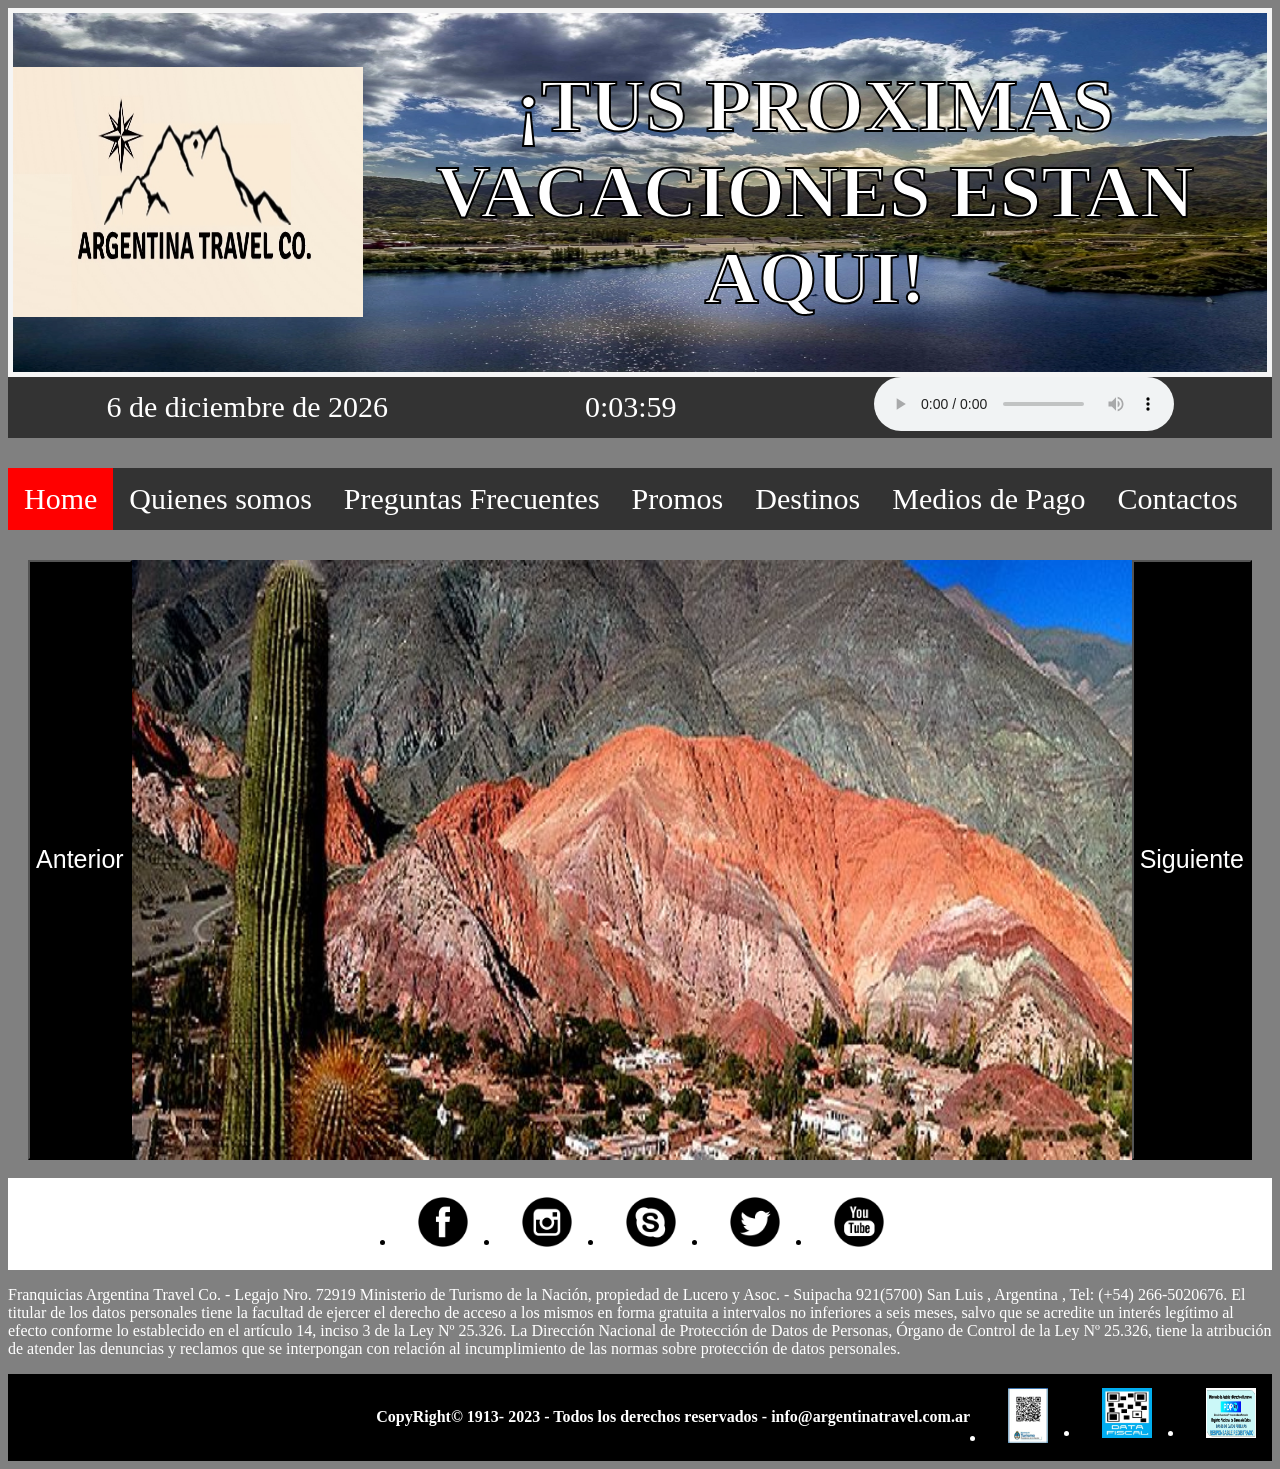
==== commit 3d1356cf: "Reparacion de formulario" ====
--- a/Pagina Inicio/Inicio.html
+++ b/Pagina Inicio/Inicio.html
@@ -85,7 +85,6 @@
                 <li><a href="destinos/destinos.html">Destinos</a></li>
                 <li><a href="pagos/pagos.html">Medios de Pago</a></li>
                 <li><a href="contacto/contacto.html">Contactos</a></li>
-                <li><a href="sumate/sumate.html">¡Sumate a nuestro equipo!</a></li>
             </ul>
         </div>
     </header>
